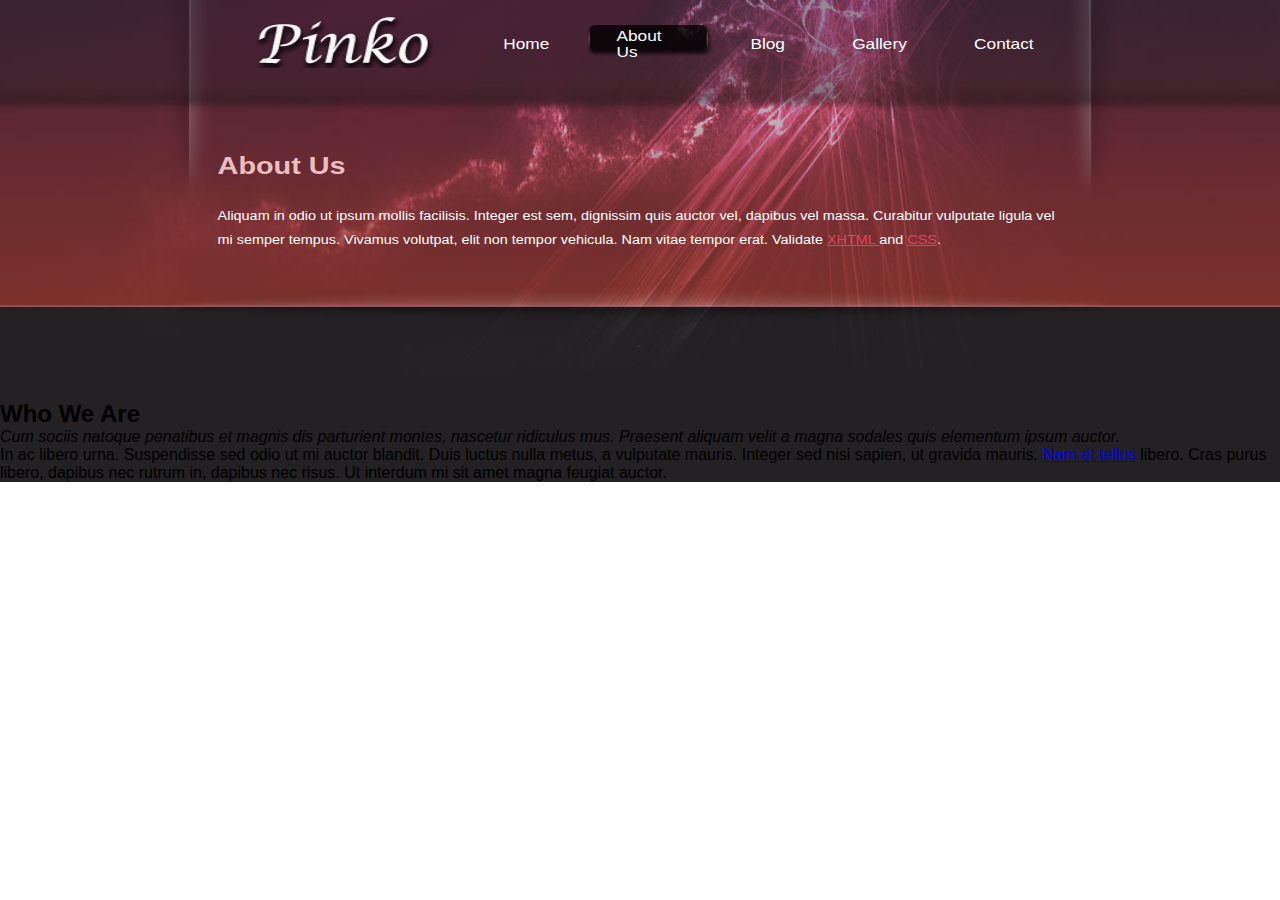
==== about.html @ 6bd1b86a "about section started" ====
<!DOCTYPE html>
<html lang="en">
<head>
  <meta charset="UTF-8">
  <meta name="viewport" content="width=device-width, initial-scale=1.0">
  <title>Pink Template - About</title>
  <style>
    *{
      margin: 0;
      padding: 0;
      box-sizing: border-box;
    }

    html{
      font-size: 16px;
    }

    body{
      font-family: Verdana, Geneva, Tahoma, sans-serif;
      width: 100vw;
      min-height: 100vh;
      overflow-x: hidden;
    }

    header{
      width: 100%;
      background-image: url('./image/tooplate_sp_wrapper.jpg');
      background-repeat: no-repeat;
      background-size: 100% 25rem;
      transform: scaleX(1.2);
      width: 100%;
      height: 25rem;
      padding: 1rem 18rem;
    }

    .nav-bar{
      width: 100%;
      display: flex;
      justify-content: space-between;
    }

    .header-logo{
      width: 15rem;
      padding-left: 2rem;
    }

    .nav-menu{
      width: 35rem;
      display: flex;
      flex-direction: row;
      justify-content: flex-end;
      align-items: center;
      gap: 0.5rem;
    }
    
    .nav-menu a{
      text-decoration: none;
      color: white;
      font-size: 0.9rem;
      padding: 0.2rem 1.5rem;
    }
    
    .nav-menu a:hover{
      background-image: url('./image/tooplate_menu_hover.png');
      background-size: 100% auto;
      background-repeat: no-repeat;
    }
    
    .active{
      background-image: url('./image/tooplate_menu_hover.png');
      background-size: 100% auto;
      background-repeat: no-repeat;
    }
    
    /* header content */
    .header-content{
      padding-top: 5rem;
    }
    
    .header-content-title{
      color: #edbec1;
    }
    
    .header-content-description{
      font-size: 0.75rem;
      line-height: 1.5rem;
      color: white;
      padding-top: 1.5rem;
    }
    
    .header-content-description a{
      color: #e5425b;
    }
    
    .header-content-description a:hover{
      text-decoration: none;
    }

    .main-content{
      background-color: rgb(35,33,36);
    }

  </style>
</head>
<body>
  <header>
    <div class="nav-bar">
      <div class="header-logo">
        <a href="#" class="logo">
          <img src="./image/tooplate_logo.png" alt="logo-png">
        </a>
      </div>
      <div class="nav-menu">
        <a href="./index.html" class="home-menu">Home </a>
        <a href="#"
        class="about-us-menu active"
        >About Us</a>
        <a href="" class="blog-menu">Blog</a>
        <a href="" class="gallery">Gallery</a>
        <a href="" class="contact">Contact</a>
      </div>
    </div>
    <div class="header-content">
      <h2 class="header-content-title">About Us</h2>
      <p class="header-content-description">
        Aliquam in odio ut ipsum mollis facilisis. Integer est sem, dignissim quis auctor vel, dapibus vel massa. Curabitur vulputate ligula vel mi semper tempus. Vivamus volutpat, elit non tempor vehicula. Nam vitae tempor erat. Validate <a href="https://validator.w3.org/check?uri=referer" class="validation">
          XHTML 
        </a>and <a href="https://jigsaw.w3.org/css-validator/check/referer">CSS</a>.
      </p>
    </div>
  </header>
  <div class="main-content">
    <div class="left-box">
      <div class="first-box">
        <h2 class="main-cnt-title">
          Who We Are
        </h2>
        <i class="main-content-subject">
          Cum sociis natoque penatibus et magnis dis parturient montes, nascetur ridiculus mus. Praesent aliquam velit a magna sodales quis elementum ipsum auctor.
        </i>
        <p class="main-cnt-description">
          In ac libero urna. Suspendisse sed odio ut mi auctor blandit. Duis luctus nulla metus, a vulputate mauris. Integer sed nisi sapien, ut gravida mauris. <a href="#">Nam et tellus</a> libero. Cras purus libero, dapibus nec rutrum in, dapibus nec risus. Ut interdum mi sit amet magna feugiat auctor.
        </p>
      </div>
      <div class="second-box"></div>
    </div>
    <div class="right-box">

    </div>
  </div>
</body>
</html>
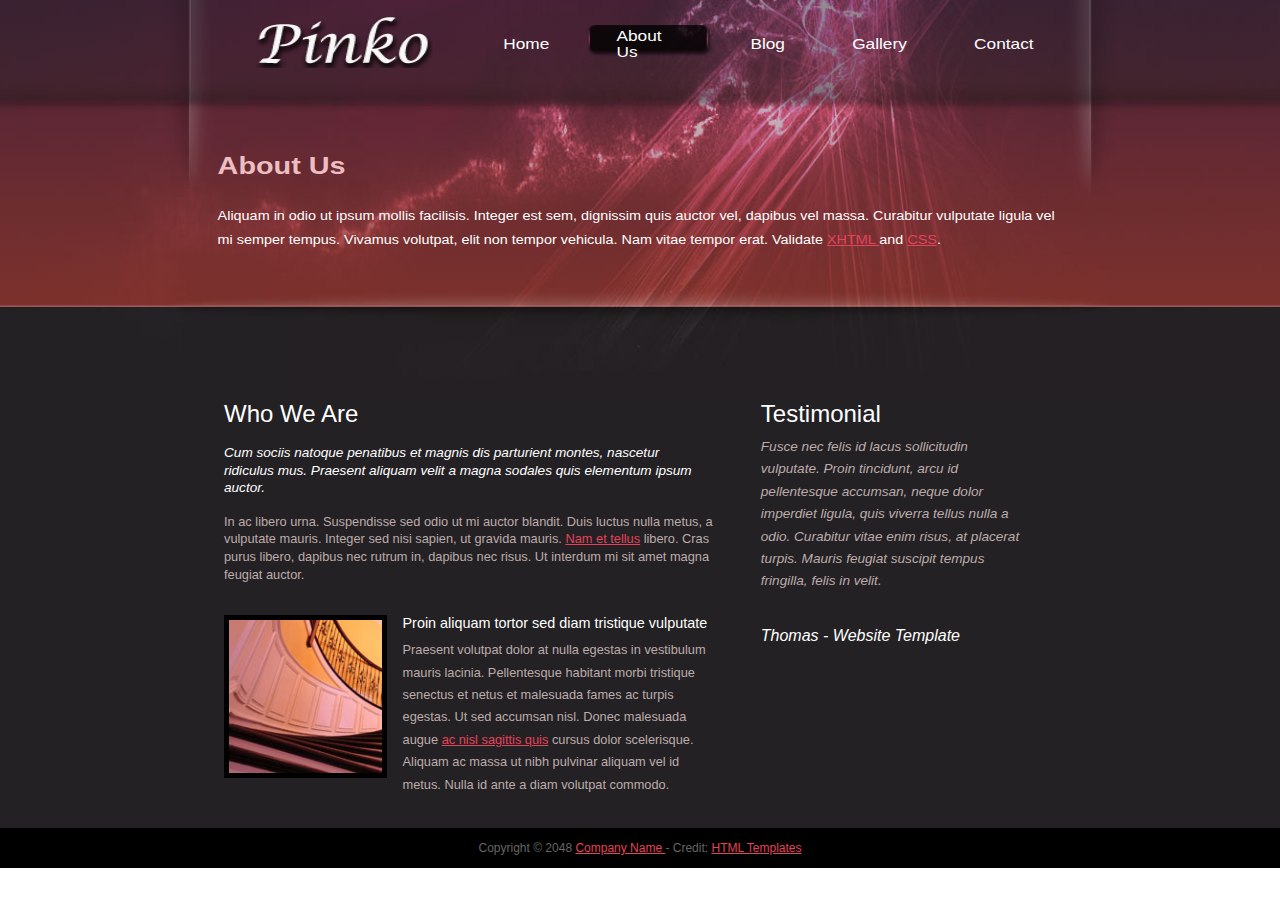
==== commit d019513e: "blog html over!!!" ====
--- a/about.html
+++ b/about.html
@@ -97,7 +97,136 @@
     }
 
     .main-content{
+      width: 100vw;
       background-color: rgb(35,33,36);
+      padding: 0rem 14rem 2rem;
+      display: flex;
+      flex-direction: row;
+      justify-content: space-between;
+      gap: 1rem;
+    }
+
+    .main-cnt-title{
+      color: white;
+      font-weight: 400;
+    }
+
+    .main-cnt-title,.img-title,.img-title,.testimonal,.thomas-template,.main-content-subject{
+      color: white;
+    }
+
+    .left-box{
+      width: 60%;
+      display: flex;
+      flex-direction: column;
+      justify-content: flex-start;
+      align-items: flex-start;
+      gap: 2rem;
+    }
+
+    .right-box{
+      width: 40%;
+      padding: 0rem 2rem;
+      display: flex;
+      flex-direction: column;
+      justify-content: flex-start;
+      align-items: flex-start;
+      gap: 0.5rem;
+    }
+
+    .main-content-subject{
+      font-size: 0.85rem;
+      line-height: 1.1rem;
+    }
+
+    .main-cnt-description{
+      font-size: 0.8rem;
+      line-height: 1.1rem;
+      color: #bdacaa;
+    }
+
+    .main-cnt-description a{
+      color: #e5425b;
+    }
+
+    .about-content-one{
+      width: 100%;
+      display: flex;
+      flex-direction: column;
+      justify-content: flex-start;
+      align-items: flex-start;
+      gap: 1rem;
+    }
+
+    .about-content-two{
+      width: 100%;
+      display: flex;
+      flex-direction: row;
+      justify-content: flex-start;
+      align-items: flex-start;
+      gap: 1rem;
+    }
+
+    .about-image{
+      width: 16rem;
+    }
+
+    .about-image img{
+      width: 100%;
+      height: auto;
+      object-fit: contain;
+      border: 5px solid black;
+    }
+
+    .about-img-content{
+      width: 100%;
+      display: flex;
+      flex-direction: column;
+      gap: 0.5rem;
+    }
+
+    .img-title{
+      font-size: 0.9rem;
+      font-weight: 400;
+    }
+
+    .img-cnt{
+      font-size: 0.8rem;
+      font-weight: 400;
+      line-height: 1.4rem;
+      color: #bdacaa;
+    }
+
+    .img-cnt a{
+      color: #e5425b;
+    }
+
+    /* right box */
+    .testimonal{
+      font-weight: 400;
+    }
+
+    .second-box-content{
+      color: #bdacaa;
+      font-size: 0.85rem;
+      line-height: 1.4rem;
+    }
+
+    /* footer */
+    .footer{
+      font-size: 0.75rem;
+      display: flex;
+      flex-direction: row;
+      justify-content: center;
+      align-items: center;
+      color: #666666;
+      width: 100%;
+      height: 2.5rem;
+      background-color: black;
+    }
+
+    .company-name,.html-templates{
+      color: #e5425b;
     }
 
   </style>
@@ -115,9 +244,9 @@
         <a href="#"
         class="about-us-menu active"
         >About Us</a>
-        <a href="" class="blog-menu">Blog</a>
-        <a href="" class="gallery">Gallery</a>
-        <a href="" class="contact">Contact</a>
+        <a href="./blog.html" class="blog-menu">Blog</a>
+        <a href="./gallery.html" class="gallery">Gallery</a>
+        <a href="./contact.html" class="contact">Contact</a>
       </div>
     </div>
     <div class="header-content">
@@ -131,7 +260,7 @@
   </header>
   <div class="main-content">
     <div class="left-box">
-      <div class="first-box">
+      <div class="about-content-one">
         <h2 class="main-cnt-title">
           Who We Are
         </h2>
@@ -142,11 +271,39 @@
           In ac libero urna. Suspendisse sed odio ut mi auctor blandit. Duis luctus nulla metus, a vulputate mauris. Integer sed nisi sapien, ut gravida mauris. <a href="#">Nam et tellus</a> libero. Cras purus libero, dapibus nec rutrum in, dapibus nec risus. Ut interdum mi sit amet magna feugiat auctor.
         </p>
       </div>
-      <div class="second-box"></div>
+      <div class="about-content-two">
+        <div class="about-image">
+          <img src="./image/tooplate_image_02.png" alt="img2">
+        </div>
+        <div class="about-img-content">
+          <h2 class="img-title">Proin aliquam tortor sed diam tristique vulputate</h2>
+          <p class="img-cnt">
+            Praesent volutpat dolor at nulla egestas in vestibulum mauris lacinia. Pellentesque habitant morbi tristique senectus et netus et malesuada fames ac turpis egestas. Ut sed accumsan nisl. Donec malesuada augue <a href="#">ac nisl sagittis quis</a> cursus dolor scelerisque. Aliquam ac massa ut nibh pulvinar aliquam vel id metus. Nulla id ante a diam volutpat commodo.
+          </p>
+        </div>
+      </div>
+      
     </div>
     <div class="right-box">
-
+      <h2 class="testimonal">
+        Testimonial
+      </h2>
+      <i class="second-box-content">
+        Fusce nec felis id lacus sollicitudin vulputate. Proin tincidunt, arcu id pellentesque accumsan, neque dolor imperdiet ligula, quis viverra tellus nulla a odio. Curabitur vitae enim risus, at placerat turpis. Mauris feugiat suscipit tempus fringilla, felis in velit.
+      </i><br>
+      <i class="thomas-template">
+        Thomas - Website Template
+      </i>
     </div>
   </div>
+  <footer class="footer">
+    <p class="footer-description">
+      Copyright © 2048 <a href="#" class="company-name">
+        Company Name
+      </a> - Credit: <a class="html-templates" href="#">
+        HTML Templates
+      </a>
+    </p>
+  </footer>
 </body>
 </html>